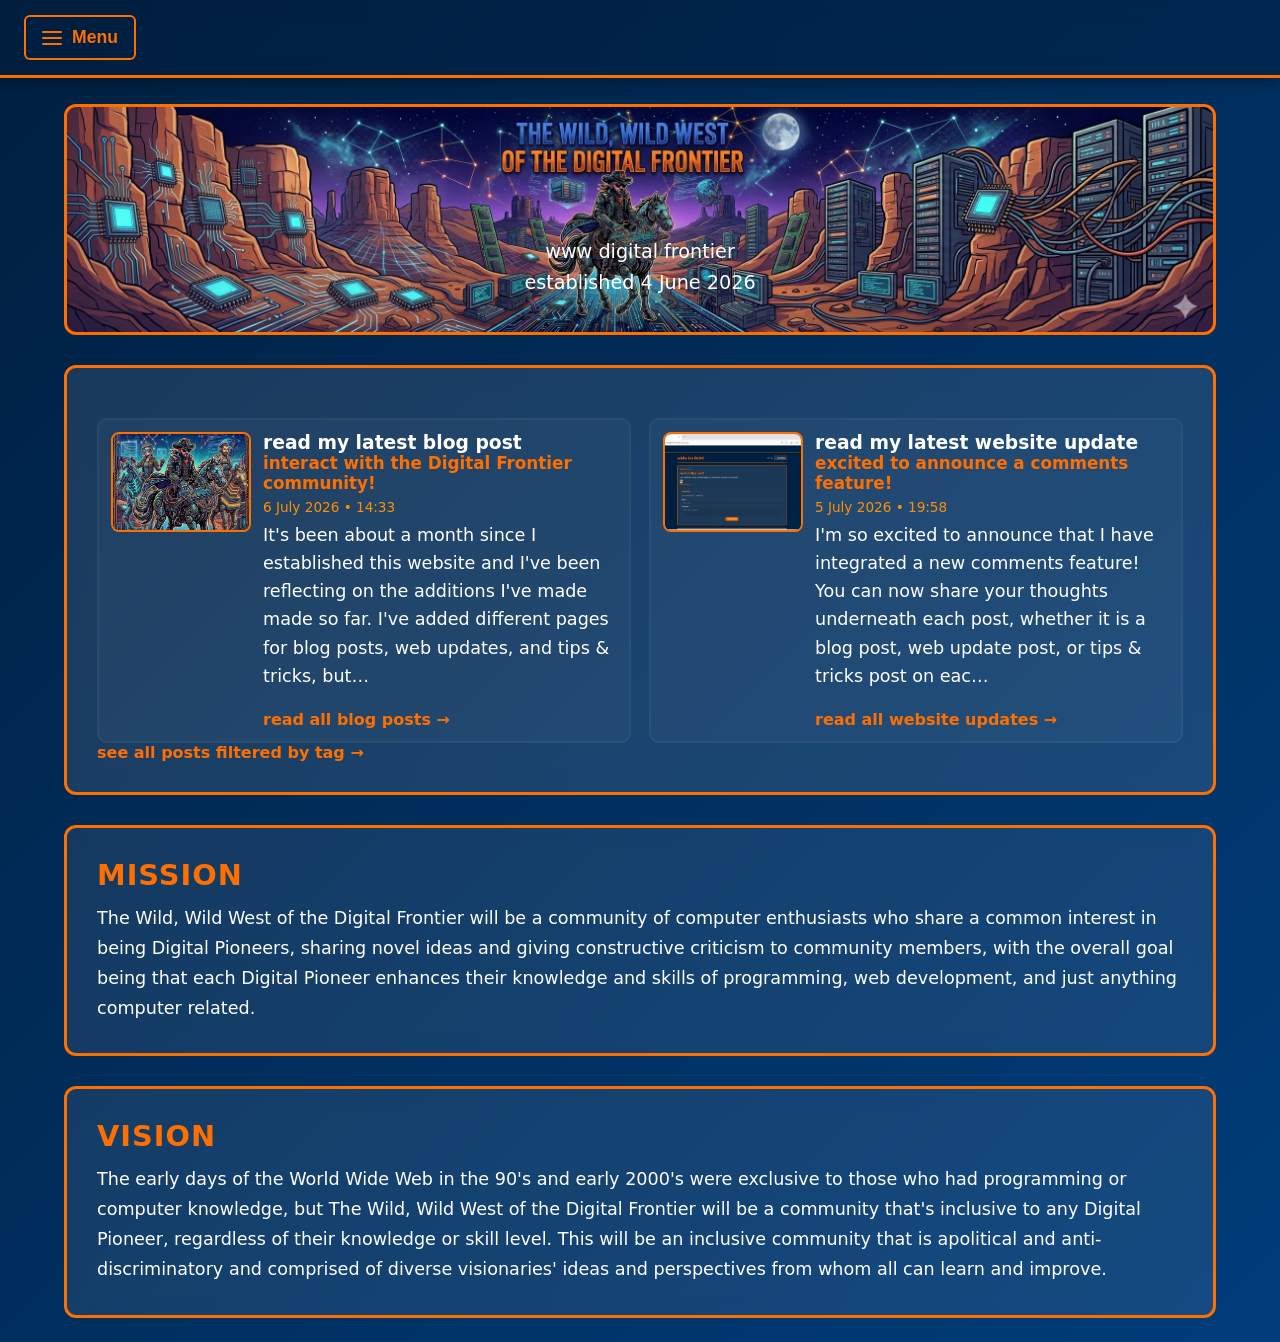
==== index.html @ e08dedb4 "Auto-generated commit" ====
<!doctype html>
<html lang="en" data-beasties-container>
<head>
  <meta charset="utf-8">
  <title>Eddieb Website</title>
  <base href="/">
  <meta name="viewport" content="width=device-width, initial-scale=1">
  <link rel="icon" type="image/x-icon" href="favicon.ico">
<style>*{margin:0;padding:0;box-sizing:border-box}body{font-family:system-ui,-apple-system,Segoe UI,Roboto,Helvetica Neue,Arial,sans-serif;background:linear-gradient(135deg,#001f3f,#003d7a);min-height:100vh;color:#fff}:root{--navy-blue:#001f3f;--light-navy:#003d7a;--orange:#ff6f00;--light-orange:#ff8f00;--white:#ffffff;--off-white:#f5f5f5;--border-color:#ff6f00}:root{--o:#ff6f00;--lo:#ff8f00;--w:#fff;--bgf:rgba(255,255,255,.02);--bf:rgba(255,111,0,.06);--ibg:rgba(0,0,0,.08) }</style><link rel="stylesheet" href="styles-GNKPW73X.css" media="print" onload="this.media='all'"><noscript><link rel="stylesheet" href="styles-GNKPW73X.css"></noscript></head>
<body>
  <app-root></app-root>
<script src="polyfills-5CFQRCPP.js" type="module"></script><script src="main-RAZQOOBP.js" type="module"></script></body>
</html>
---- styles-GNKPW73X.css ----
*{margin:0;padding:0;box-sizing:border-box}body{font-family:system-ui,-apple-system,Segoe UI,Roboto,Helvetica Neue,Arial,sans-serif;background:linear-gradient(135deg,#001f3f,#003d7a);min-height:100vh;color:#fff}:root{--navy-blue: #001f3f;--light-navy: #003d7a;--orange: #ff6f00;--light-orange: #ff8f00;--white: #ffffff;--off-white: #f5f5f5;--border-color: #ff6f00}a{color:var(--orange);text-decoration:underline}a:hover{color:var(--light-orange)}:root{--o: #ff6f00;--lo: #ff8f00;--w: #fff;--bgf: rgba(255,255,255,.02);--bf: rgba(255,111,0,.06);--ibg: rgba(0,0,0,.08) }.comments-section{margin-top:2rem;padding:1.25rem;background:linear-gradient(180deg,var(--bgf),rgba(255,255,255,.01));border:1px solid var(--bf);border-radius:10px;box-shadow:0 6px 18px #0000000a}.comments-section>h3{margin:0 0 .75rem;font-size:1.05rem;color:var(--o)}.comments-list{margin-bottom:1rem}.comment{padding:.75rem;margin:.5rem 0;background:linear-gradient(180deg,#ffffff03,#00000003);border-radius:8px;border:1px solid rgba(0,0,0,.04)}.comment header{display:flex;gap:.5rem;align-items:center;margin-bottom:.35rem}.comment-author{font-weight:700;color:var(--o);text-shadow:0 1px 0 rgba(255,255,255,.03)}.comment header time{margin-left:auto;color:var(--lo);font-weight:600;font-size:.85rem}.comment-content{margin:0;color:var(--w);line-height:1.45;white-space:pre-wrap;word-break:break-word;font-size:.95rem}.no-comments{color:#fff9;padding:.5rem 0;font-style:italic}.comment-form{margin-top:.75rem;display:grid;gap:.6rem}.form-row{display:flex;flex-direction:column;gap:.4rem}.form-row label{color:var(--w);font-weight:600;font-size:.95rem}.comment-form input[type=text],.comment-form textarea{width:100%;padding:.6rem .75rem;border-radius:8px;border:1px solid rgba(255,111,0,.15);background:var(--ibg);font-size:.95rem;color:var(--w);box-shadow:inset 0 1px #00000005}.comment-form input::placeholder,.comment-form textarea::placeholder{color:#ffffff80}.comment-form input:focus,.comment-form textarea:focus{outline:none;border-color:var(--o);box-shadow:0 0 10px #ff6f0024}.comment-form textarea{min-height:86px;resize:vertical}.form-actions{display:flex;gap:.6rem;align-items:center}.comment-form button[type=submit]{background:var(--o);color:#fff;padding:.6rem 1.2rem;border:0;border-radius:8px;cursor:pointer;font-weight:600;transition:transform .06s linear,box-shadow .08s ease;box-shadow:0 6px 20px #ff6f001f}.comment-form button[type=submit]:hover:not(:disabled){transform:translateY(-1px);box-shadow:0 10px 30px #ff6f0024}.comment-form button[type=submit]:disabled{opacity:.6;cursor:not-allowed;box-shadow:none}.form-error{color:var(--o);font-size:.9rem;margin-left:.4rem}@media(max-width:640px){.comment header{flex-direction:column;align-items:flex-start;gap:.25rem}.comment header time{margin-left:0}.form-actions{flex-direction:column;align-items:stretch}.comment-form button[type=submit]{width:100%}}
---- styles-GNKPW73X.css ----
*{margin:0;padding:0;box-sizing:border-box}body{font-family:system-ui,-apple-system,Segoe UI,Roboto,Helvetica Neue,Arial,sans-serif;background:linear-gradient(135deg,#001f3f,#003d7a);min-height:100vh;color:#fff}:root{--navy-blue: #001f3f;--light-navy: #003d7a;--orange: #ff6f00;--light-orange: #ff8f00;--white: #ffffff;--off-white: #f5f5f5;--border-color: #ff6f00}a{color:var(--orange);text-decoration:underline}a:hover{color:var(--light-orange)}:root{--o: #ff6f00;--lo: #ff8f00;--w: #fff;--bgf: rgba(255,255,255,.02);--bf: rgba(255,111,0,.06);--ibg: rgba(0,0,0,.08) }.comments-section{margin-top:2rem;padding:1.25rem;background:linear-gradient(180deg,var(--bgf),rgba(255,255,255,.01));border:1px solid var(--bf);border-radius:10px;box-shadow:0 6px 18px #0000000a}.comments-section>h3{margin:0 0 .75rem;font-size:1.05rem;color:var(--o)}.comments-list{margin-bottom:1rem}.comment{padding:.75rem;margin:.5rem 0;background:linear-gradient(180deg,#ffffff03,#00000003);border-radius:8px;border:1px solid rgba(0,0,0,.04)}.comment header{display:flex;gap:.5rem;align-items:center;margin-bottom:.35rem}.comment-author{font-weight:700;color:var(--o);text-shadow:0 1px 0 rgba(255,255,255,.03)}.comment header time{margin-left:auto;color:var(--lo);font-weight:600;font-size:.85rem}.comment-content{margin:0;color:var(--w);line-height:1.45;white-space:pre-wrap;word-break:break-word;font-size:.95rem}.no-comments{color:#fff9;padding:.5rem 0;font-style:italic}.comment-form{margin-top:.75rem;display:grid;gap:.6rem}.form-row{display:flex;flex-direction:column;gap:.4rem}.form-row label{color:var(--w);font-weight:600;font-size:.95rem}.comment-form input[type=text],.comment-form textarea{width:100%;padding:.6rem .75rem;border-radius:8px;border:1px solid rgba(255,111,0,.15);background:var(--ibg);font-size:.95rem;color:var(--w);box-shadow:inset 0 1px #00000005}.comment-form input::placeholder,.comment-form textarea::placeholder{color:#ffffff80}.comment-form input:focus,.comment-form textarea:focus{outline:none;border-color:var(--o);box-shadow:0 0 10px #ff6f0024}.comment-form textarea{min-height:86px;resize:vertical}.form-actions{display:flex;gap:.6rem;align-items:center}.comment-form button[type=submit]{background:var(--o);color:#fff;padding:.6rem 1.2rem;border:0;border-radius:8px;cursor:pointer;font-weight:600;transition:transform .06s linear,box-shadow .08s ease;box-shadow:0 6px 20px #ff6f001f}.comment-form button[type=submit]:hover:not(:disabled){transform:translateY(-1px);box-shadow:0 10px 30px #ff6f0024}.comment-form button[type=submit]:disabled{opacity:.6;cursor:not-allowed;box-shadow:none}.form-error{color:var(--o);font-size:.9rem;margin-left:.4rem}@media(max-width:640px){.comment header{flex-direction:column;align-items:flex-start;gap:.25rem}.comment header time{margin-left:0}.form-actions{flex-direction:column;align-items:stretch}.comment-form button[type=submit]{width:100%}}
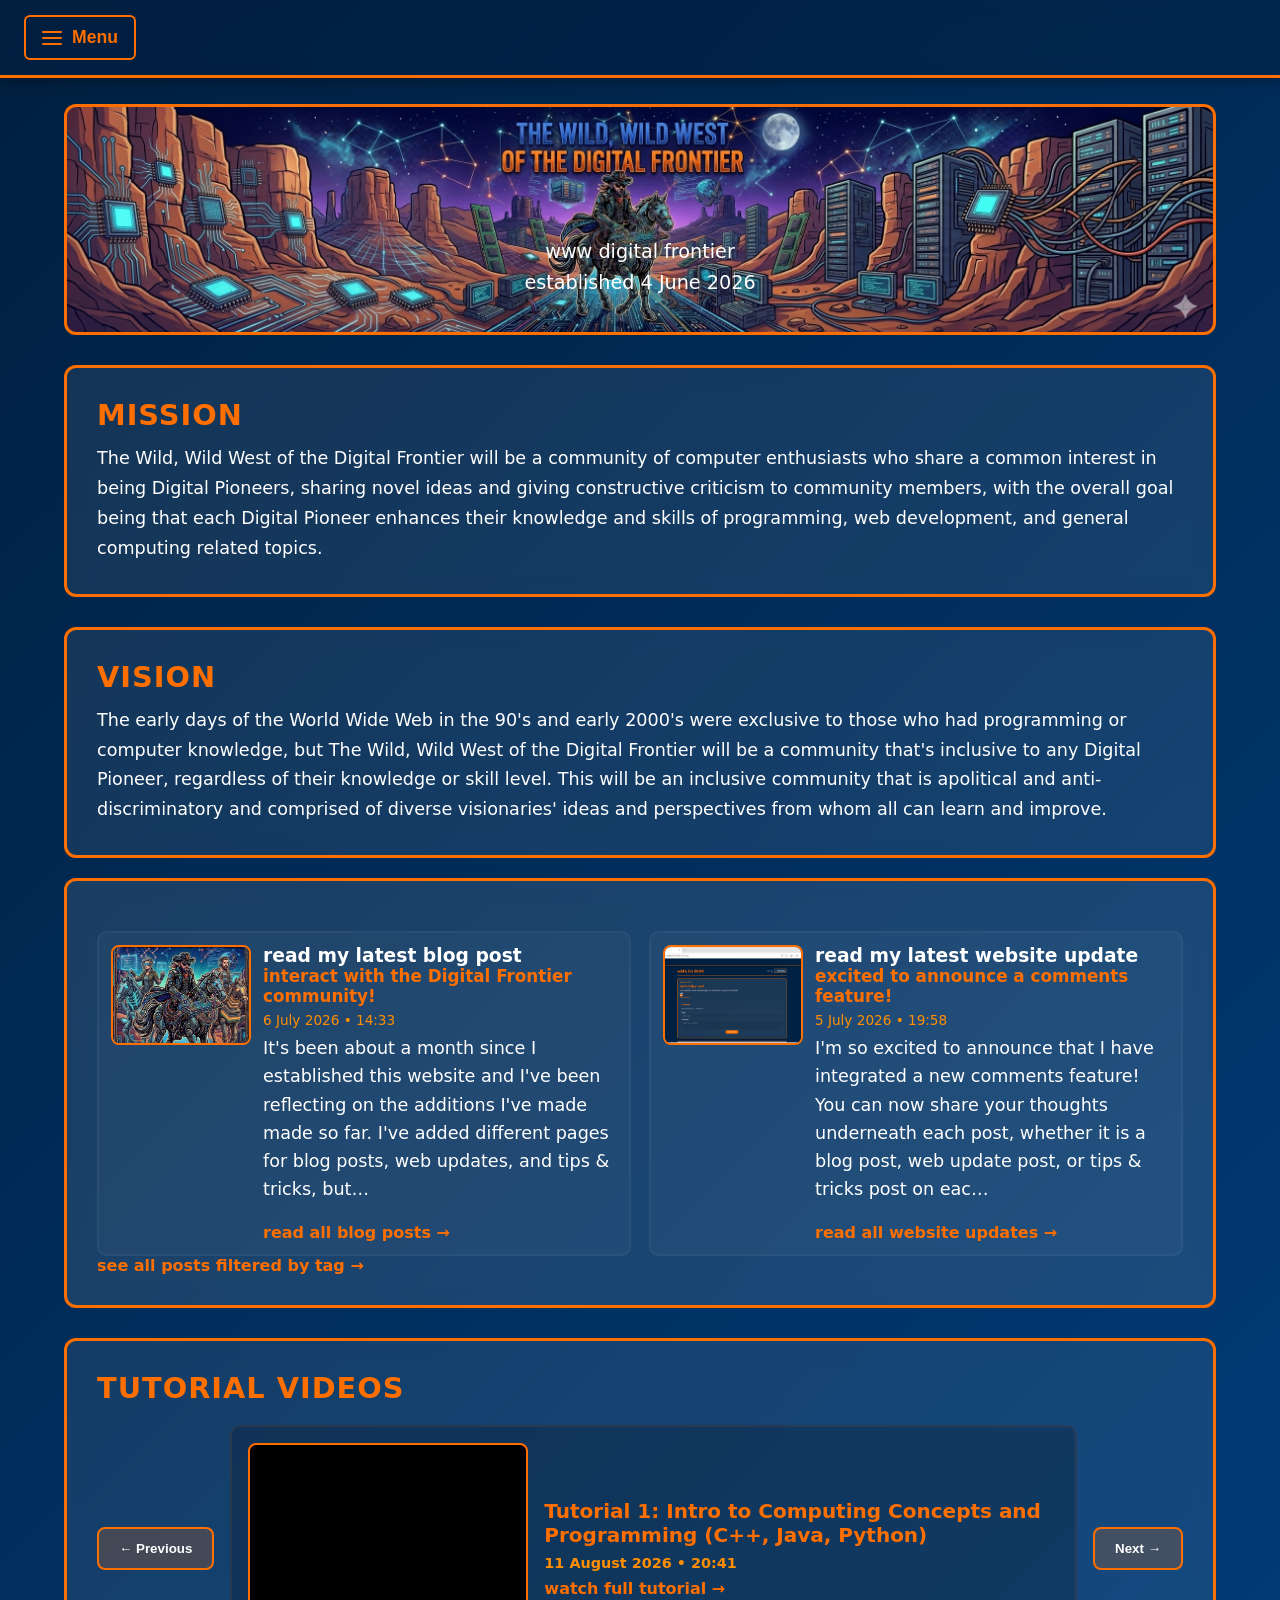
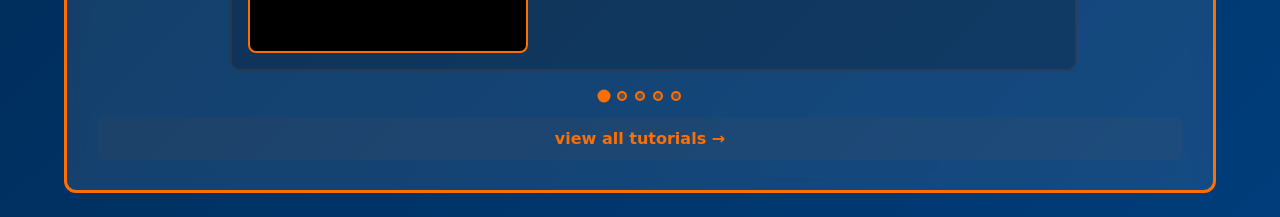
==== commit 0abddf1b: "Auto-generated commit" ====
--- a/index.html
+++ b/index.html
@@ -2,12 +2,12 @@
 <html lang="en" data-beasties-container>
 <head>
   <meta charset="utf-8">
-  <title>Eddieb Website</title>
+  <title>www digital frontier</title>
   <base href="/">
   <meta name="viewport" content="width=device-width, initial-scale=1">
   <link rel="icon" type="image/x-icon" href="favicon.ico">
 <style>*{margin:0;padding:0;box-sizing:border-box}body{font-family:system-ui,-apple-system,Segoe UI,Roboto,Helvetica Neue,Arial,sans-serif;background:linear-gradient(135deg,#001f3f,#003d7a);min-height:100vh;color:#fff}:root{--navy-blue:#001f3f;--light-navy:#003d7a;--orange:#ff6f00;--light-orange:#ff8f00;--white:#ffffff;--off-white:#f5f5f5;--border-color:#ff6f00}:root{--o:#ff6f00;--lo:#ff8f00;--w:#fff;--bgf:rgba(255,255,255,.02);--bf:rgba(255,111,0,.06);--ibg:rgba(0,0,0,.08) }</style><link rel="stylesheet" href="styles-GNKPW73X.css" media="print" onload="this.media='all'"><noscript><link rel="stylesheet" href="styles-GNKPW73X.css"></noscript></head>
 <body>
   <app-root></app-root>
-<script src="polyfills-5CFQRCPP.js" type="module"></script><script src="main-RAZQOOBP.js" type="module"></script></body>
+<script src="polyfills-5CFQRCPP.js" type="module"></script><script src="main-EEUKKR3K.js" type="module"></script></body>
 </html>
